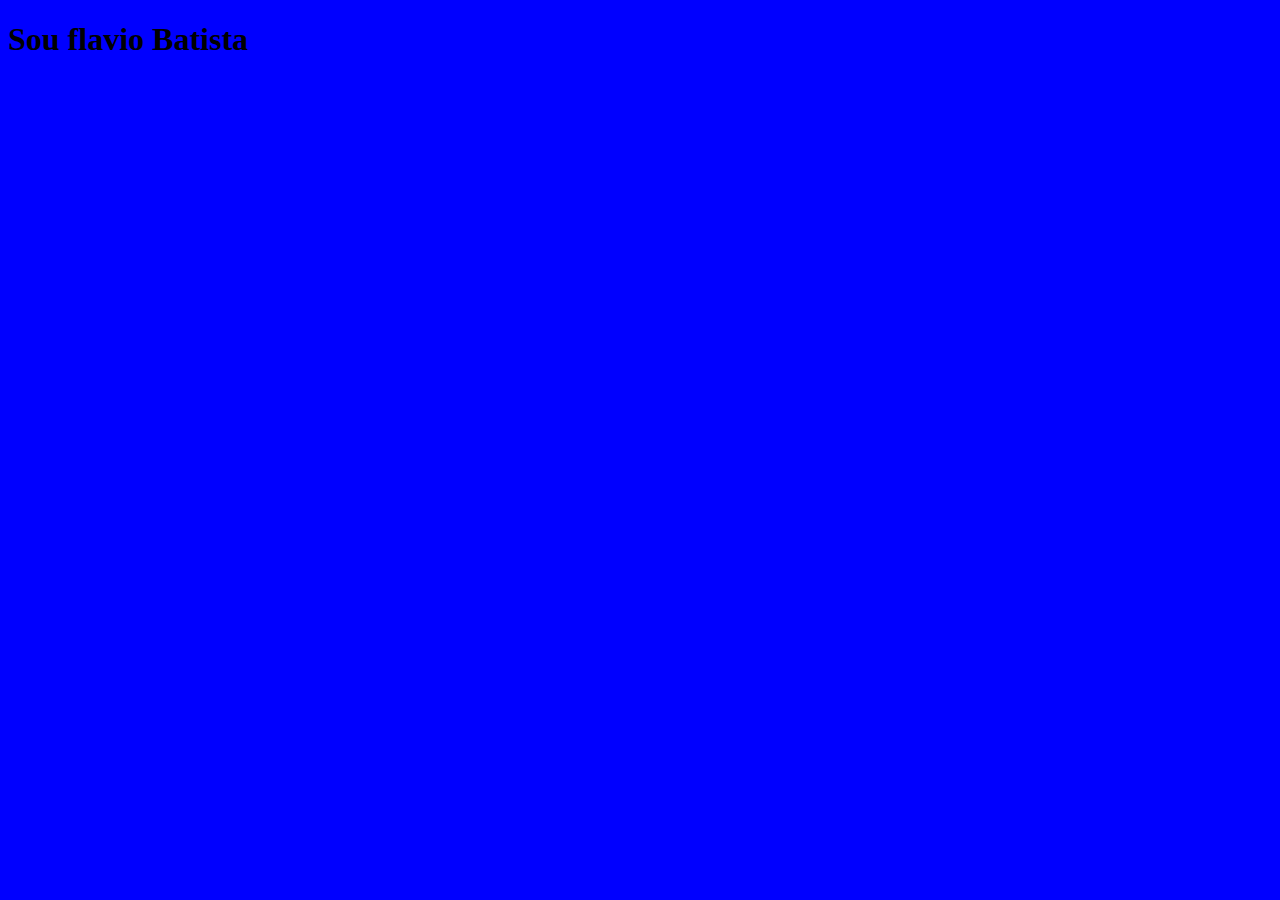
==== index2.html @ b9439277 "meu layout" ====
<!DOCTYPE html>
<html lang="pt-br">

<head>

    <link rel="preconnect" href="https://fonts.googleapis.com">
    <link rel="preconnect" href="https://fonts.gstatic.com" crossorigin>
    <link href="https://fonts.googleapis.com/css2?family=Inter:wght@100..900&display=swap" rel="stylesheet">



    <meta charset="UTF-8" />
    <meta http-equiv="X-UA-Compatible" content="IE=adge" />
    <meta name="viewport" content="width=device-width,
     initial-scale=1.0">
    <title>Sobre nos</title>
    <link rel="stylesheet" href="style2.css" />
</head>

<body>
    <div class="text">
        <h1>Sou flavio Batista</h1>
    </div>

</body>
</html>
---- style2.css ----
.html,
body{
    background-color: blue;
}
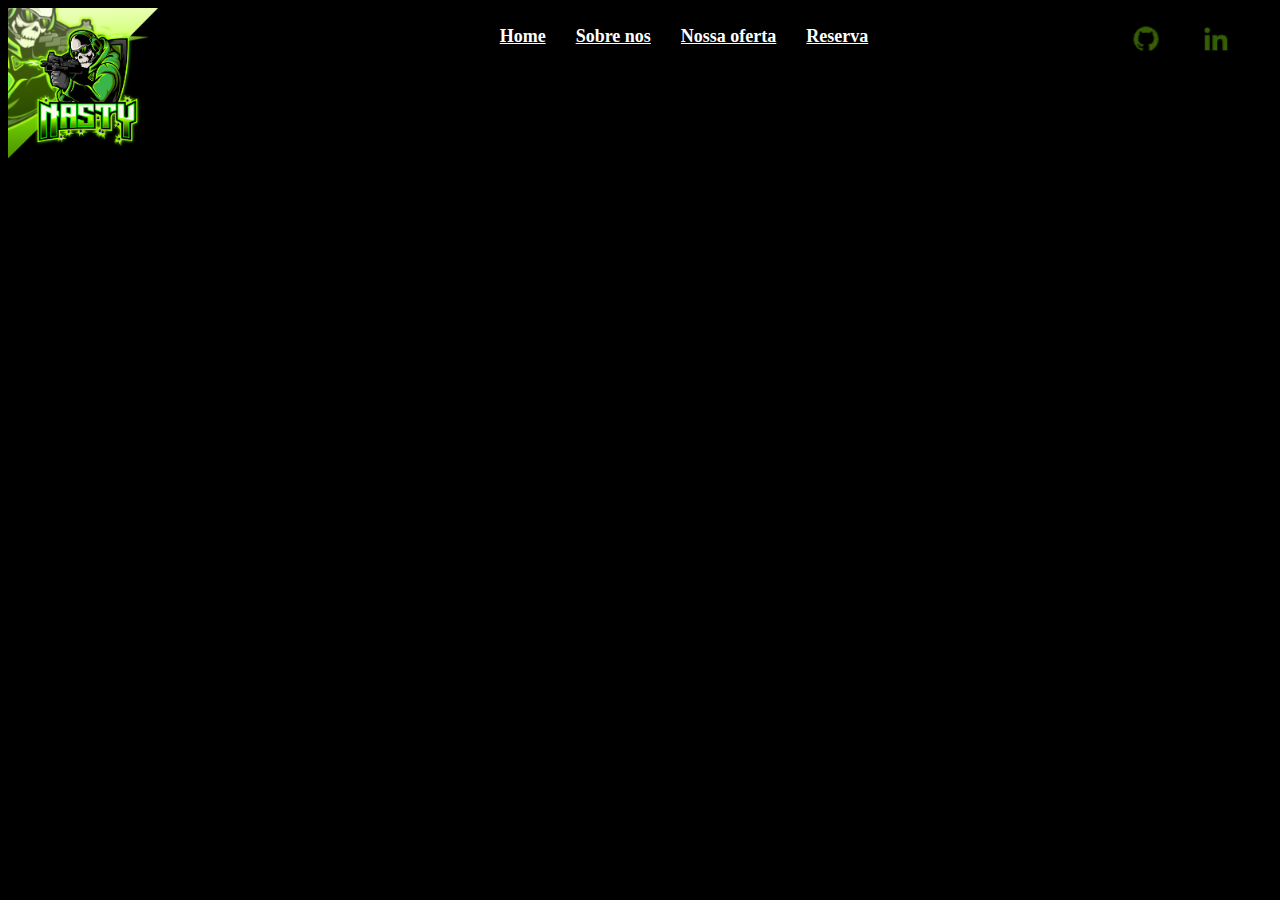
==== commit 8d611957: "meu layout" ====
--- a/index2.html
+++ b/index2.html
@@ -18,9 +18,44 @@
 </head>
 
 <body>
-    <div class="text">
-        <h1>Sou flavio Batista</h1>
+
+    <div class="sobre-nos">
+
+        <img src="image2/logo-image2.png">
+
+
+
+        <nav>
+            <ul>
+                <li><a href="#">Home</a></li>
+                <li><a href="#">Sobre nos</a></li>
+                <li><a href="#">Nossa oferta</a></li>
+                <li><a href="#">Reserva</a></li>
+            </ul>
+        </nav>
+
+
+        <div class="logo-social">
+
+            <a href="#">
+                <img src="image2/github2.png" alt="logo github">
+            </a>
+
+            <a href="#">
+                <img src="image2/linkedin2.png" alt="logo linkedin">
+            </a>
+
+        </div>
+
     </div>
 
+
+
+
+
+
+
+
 </body>
+
 </html>--- a/style2.css
+++ b/style2.css
@@ -1,4 +1,95 @@
-.html,
-body{
-    background-color: blue;
-}+
+body {
+    display: flex;
+    background-color: black;
+    height: auto;
+    width: auto;
+  /*  border: 1px solid black; */
+}
+  
+.sobre-nos{
+    display: flex;
+  /*  border: 1px solid rgb(128, 9, 9); */
+    height: 100%;
+    width: 100%;
+    flex-direction: row;
+    justify-content: space-between;
+    align-content: center;
+    
+    
+
+}
+    
+.sobre-nos ul{
+    display: flex;
+    flex-direction: row;
+   
+    justify-content: space-between;
+    gap: 30px;
+    font-size: 18px;
+    font-weight: bolder;
+    height: auto;
+    width: auto;
+   /* border: 1px solid green; */
+}
+
+.sobre-nos a{
+    color: white;
+}
+    
+
+
+.sobre-nos  img {
+    height: 150px;
+    width: 150px;
+    margin-right: 40px;
+  /*  border: 1px solid purple; */
+    
+    
+}
+
+.logo-social{
+    display: flex;
+   
+    border: 1px solid black;
+}
+
+.logo-social img {
+    filter: invert(26%) sepia(80%) saturate(7146%) hue-rotate(73deg) brightness(92%) contrast(96%);
+
+    margin-top: 15px;
+    margin-right: 40px;
+    height: 30px;
+    width: 30px;
+  /*  border: 1px solid orange; */
+}
+    
+    
+    
+    
+
+
+
+    
+
+
+
+
+
+   
+
+
+
+
+ 
+
+
+
+
+
+
+
+
+
+
+
